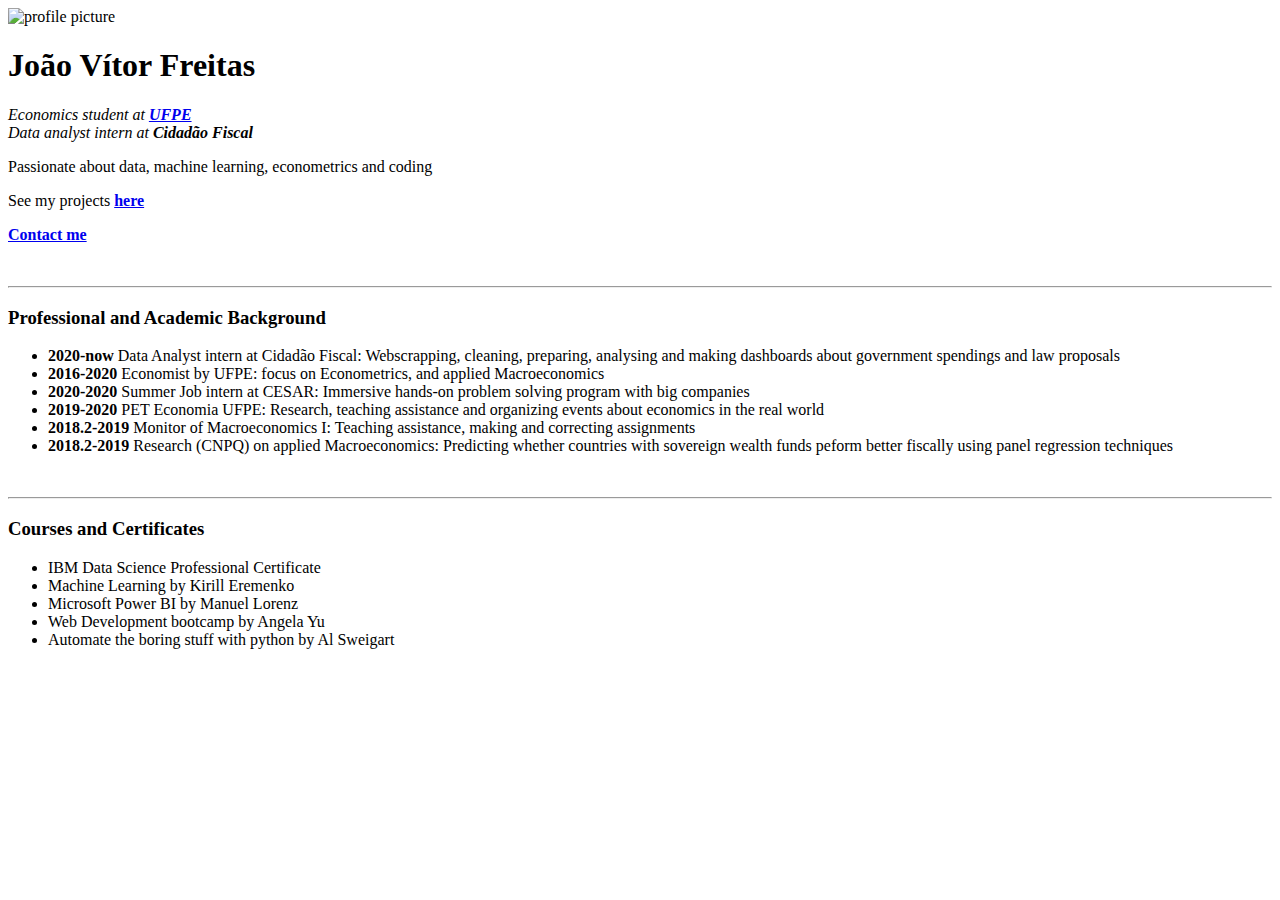
==== index.html @ 8558c1f6 "first basic version" ====
<!DOCTYPE html>
<html lang="en" dir="ltr">

<head>
  <meta charset="utf-8">
  <title>João's Resumé</title>
</head>

<body>
  <img src="image.png" alt="profile picture">
  <h1>João Vítor Freitas</h1>
  <p><em>Economics student at <strong><a href="https://www.ufpe.br/">UFPE</a></strong></em>
    <br>
    <em>Data analyst intern at <strong>Cidadão Fiscal</strong></em>
  <p>Passionate about data, machine learning, econometrics and coding</p>
  <p>See my projects <strong><a href="projects.html">here</a></strong></p>
  <p><strong><a href="contact-me.html">Contact me</a></strong></p>

  <br>
  <hr>
  <h3>Professional and Academic Background</h3>
  <ul>
    <li><strong>2020-now</strong> Data Analyst intern at Cidadão Fiscal: Webscrapping, cleaning, preparing, analysing and making
      dashboards about government spendings and law proposals</li>
    <li><strong>2016-2020</strong> Economist by UFPE: focus on Econometrics, and applied Macroeconomics </li>
    <li><strong>2020-2020</strong> Summer Job intern at CESAR: Immersive hands-on problem solving program with big companies</li>
    <li><strong>2019-2020</strong> PET Economia UFPE: Research, teaching assistance and organizing events about economics in the real world</li>
    <li><strong>2018.2-2019</strong> Monitor of Macroeconomics I: Teaching assistance, making and correcting assignments</li>
    <li><strong>2018.2-2019</strong> Research (CNPQ) on applied Macroeconomics: Predicting whether countries with
      sovereign wealth funds peform better fiscally using panel regression techniques</li>
  </ul>
  <br>
  <hr>
  <h3>Courses and Certificates</h3>
  <ul>
    <li>IBM Data Science Professional Certificate</li>
    <li>Machine Learning by Kirill Eremenko</li>
    <li>Microsoft Power BI by Manuel Lorenz</li>
    <li>Web Development bootcamp by Angela Yu</li>
    <li>Automate the boring stuff with python by Al Sweigart</li>
  </ul>


</body>

</html>
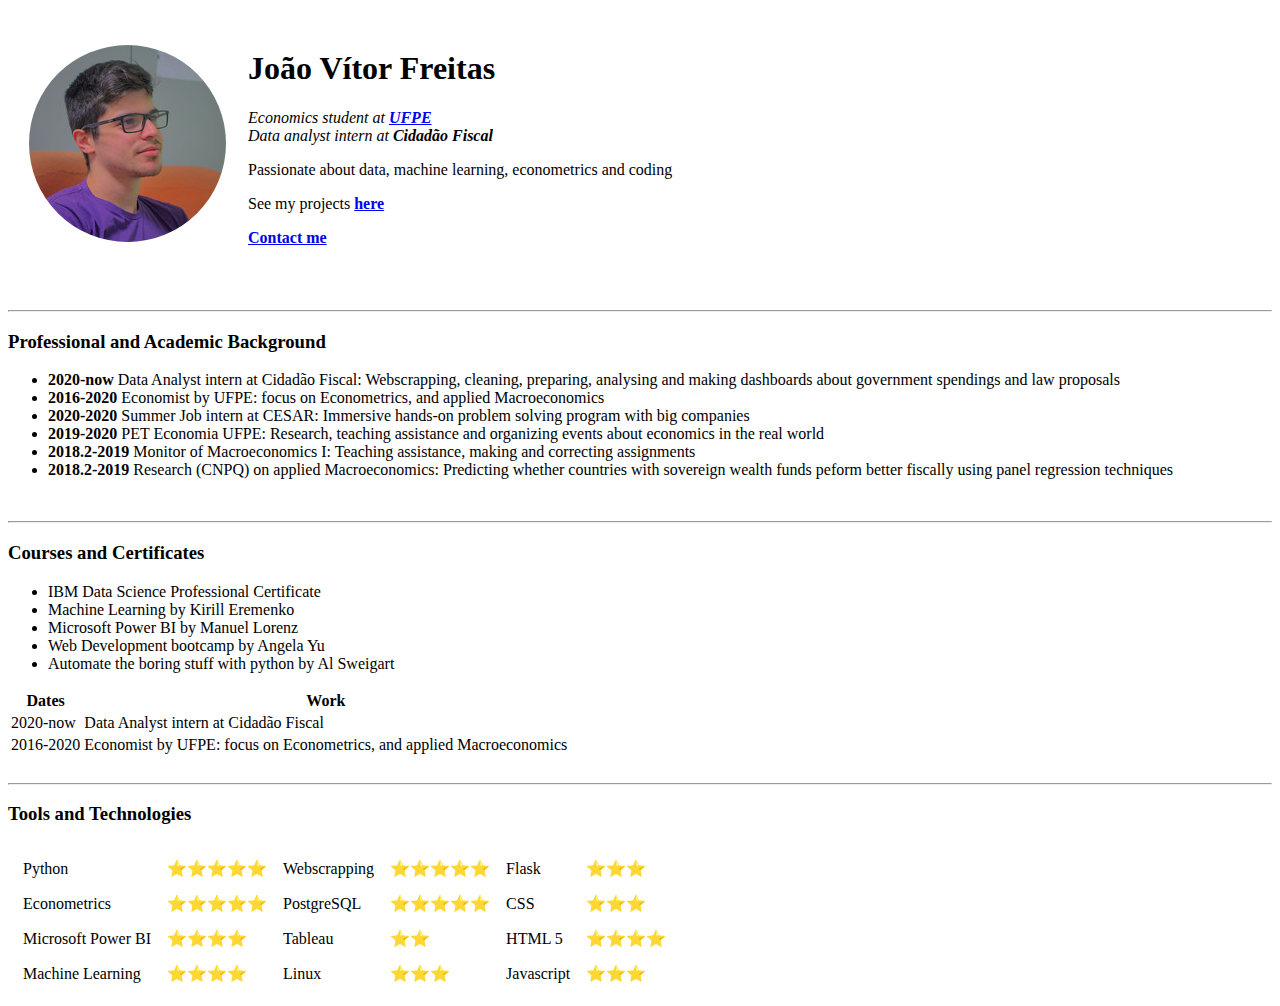
==== commit b0150bec: "started css styling" ====
--- a/index.html
+++ b/index.html
@@ -1,46 +1,142 @@
 <!DOCTYPE html>
 <html lang="en" dir="ltr">
-
-<head>
-  <meta charset="utf-8">
-  <title>João's Resumé</title>
-</head>
-
-<body>
-  <img src="image.png" alt="profile picture">
-  <h1>João Vítor Freitas</h1>
-  <p><em>Economics student at <strong><a href="https://www.ufpe.br/">UFPE</a></strong></em>
-    <br>
-    <em>Data analyst intern at <strong>Cidadão Fiscal</strong></em>
-  <p>Passionate about data, machine learning, econometrics and coding</p>
-  <p>See my projects <strong><a href="projects.html">here</a></strong></p>
-  <p><strong><a href="contact-me.html">Contact me</a></strong></p>
-
-  <br>
-  <hr>
-  <h3>Professional and Academic Background</h3>
-  <ul>
-    <li><strong>2020-now</strong> Data Analyst intern at Cidadão Fiscal: Webscrapping, cleaning, preparing, analysing and making
-      dashboards about government spendings and law proposals</li>
-    <li><strong>2016-2020</strong> Economist by UFPE: focus on Econometrics, and applied Macroeconomics </li>
-    <li><strong>2020-2020</strong> Summer Job intern at CESAR: Immersive hands-on problem solving program with big companies</li>
-    <li><strong>2019-2020</strong> PET Economia UFPE: Research, teaching assistance and organizing events about economics in the real world</li>
-    <li><strong>2018.2-2019</strong> Monitor of Macroeconomics I: Teaching assistance, making and correcting assignments</li>
-    <li><strong>2018.2-2019</strong> Research (CNPQ) on applied Macroeconomics: Predicting whether countries with
-      sovereign wealth funds peform better fiscally using panel regression techniques</li>
-  </ul>
-  <br>
-  <hr>
-  <h3>Courses and Certificates</h3>
-  <ul>
-    <li>IBM Data Science Professional Certificate</li>
-    <li>Machine Learning by Kirill Eremenko</li>
-    <li>Microsoft Power BI by Manuel Lorenz</li>
-    <li>Web Development bootcamp by Angela Yu</li>
-    <li>Automate the boring stuff with python by Al Sweigart</li>
-  </ul>
+  <head>
+    <meta charset="utf-8" />
+    <title>João's Resumé</title>
+    <link rel="stylesheet" href="css/styles.css">
 
 
-</body>
+  </head>
 
+  <body>
+    <table cellspacing = '20'>
+      <tr>
+        <td><img src="image.png" alt="profile picture" /></td>
+        <td><h1>João Vítor Freitas</h1>
+          <p>
+            <em
+              >Economics student at
+              <strong><a href="https://www.ufpe.br/">UFPE</a></strong></em
+            >
+            <br />
+            <em>Data analyst intern at <strong>Cidadão Fiscal</strong></em>
+          </p>
+      
+          <p>Passionate about data, machine learning, econometrics and coding</p>
+          <p>See my projects <strong><a href="projects.html">here</a></strong>
+          </p>
+          <p>
+            <strong><a href="contact-me.html">Contact me</a></strong>
+          </p></td>
+      </tr>
+    </table>
+      
+    <br />
+    <hr />
+    <h3>Professional and Academic Background</h3>
+    <ul>
+      <li>
+        <strong>2020-now</strong> Data Analyst intern at Cidadão Fiscal:
+        Webscrapping, cleaning, preparing, analysing and making dashboards about
+        government spendings and law proposals
+      </li>
+      <li>
+        <strong>2016-2020</strong> Economist by UFPE: focus on Econometrics, and
+        applied Macroeconomics
+      </li>
+      <li>
+        <strong>2020-2020</strong> Summer Job intern at CESAR: Immersive
+        hands-on problem solving program with big companies
+      </li>
+      <li>
+        <strong>2019-2020</strong> PET Economia UFPE: Research, teaching
+        assistance and organizing events about economics in the real world
+      </li>
+      <li>
+        <strong>2018.2-2019</strong> Monitor of Macroeconomics I: Teaching
+        assistance, making and correcting assignments
+      </li>
+      <li>
+        <strong>2018.2-2019</strong> Research (CNPQ) on applied Macroeconomics:
+        Predicting whether countries with sovereign wealth funds peform better
+        fiscally using panel regression techniques
+      </li>
+    </ul>
+    <br />
+    <hr />
+    <h3>Courses and Certificates</h3>
+    <ul>
+      <li>IBM Data Science Professional Certificate</li>
+      <li>Machine Learning by Kirill Eremenko</li>
+      <li>Microsoft Power BI by Manuel Lorenz</li>
+      <li>Web Development bootcamp by Angela Yu</li>
+      <li>Automate the boring stuff with python by Al Sweigart</li>
+    </ul>
+
+    <table>
+      <thead>
+        <tr>
+          <th>Dates</th>
+          <th>Work</th>
+        </tr>
+      </thead>
+    
+        <td>2020-now</td>
+        <td>
+          Data Analyst intern at Cidadão Fiscal
+        </td>
+      </tr>
+
+        <tr>
+        <td>2016-2020</td>
+        <td>
+          Economist by UFPE: focus on Econometrics, and applied Macroeconomics
+        </td>
+      </tr>
+      
+    </table>
+    <br />
+      <hr />
+    
+    <h3>Tools and Technologies</h3>
+      <table cellspacing = '14'>
+        <tr>
+          <td>Python</td>
+          <td>⭐⭐⭐⭐⭐</td>
+          <td>Webscrapping</td>
+          <td>⭐⭐⭐⭐⭐</td>
+          <td>Flask</td>
+          <td>⭐⭐⭐</td>
+        </tr>
+        <tr>
+          <td>Econometrics</td>
+          <td>⭐⭐⭐⭐⭐</td>
+          <td>PostgreSQL</td>
+          <td>⭐⭐⭐⭐⭐</td>
+          <td>CSS</td>
+          <td>⭐⭐⭐</td>
+      </tr>
+        <tr>
+          <td>Microsoft Power BI</td>
+          <td>⭐⭐⭐⭐</td>
+          <td>Tableau</td>
+          <td>⭐⭐</td>
+          <td>HTML 5</td>
+          <td>⭐⭐⭐⭐</td>
+
+        </tr>
+        <tr>
+          <td>Machine Learning</td>
+        <td>⭐⭐⭐⭐</td>
+        <td>Linux</td>
+          <td>⭐⭐⭐</td>
+          <td>Javascript</td>
+          <td>⭐⭐⭐</td>
+            
+        </tr>
+        
+      
+      </table>
+    
+  </body>
 </html>
